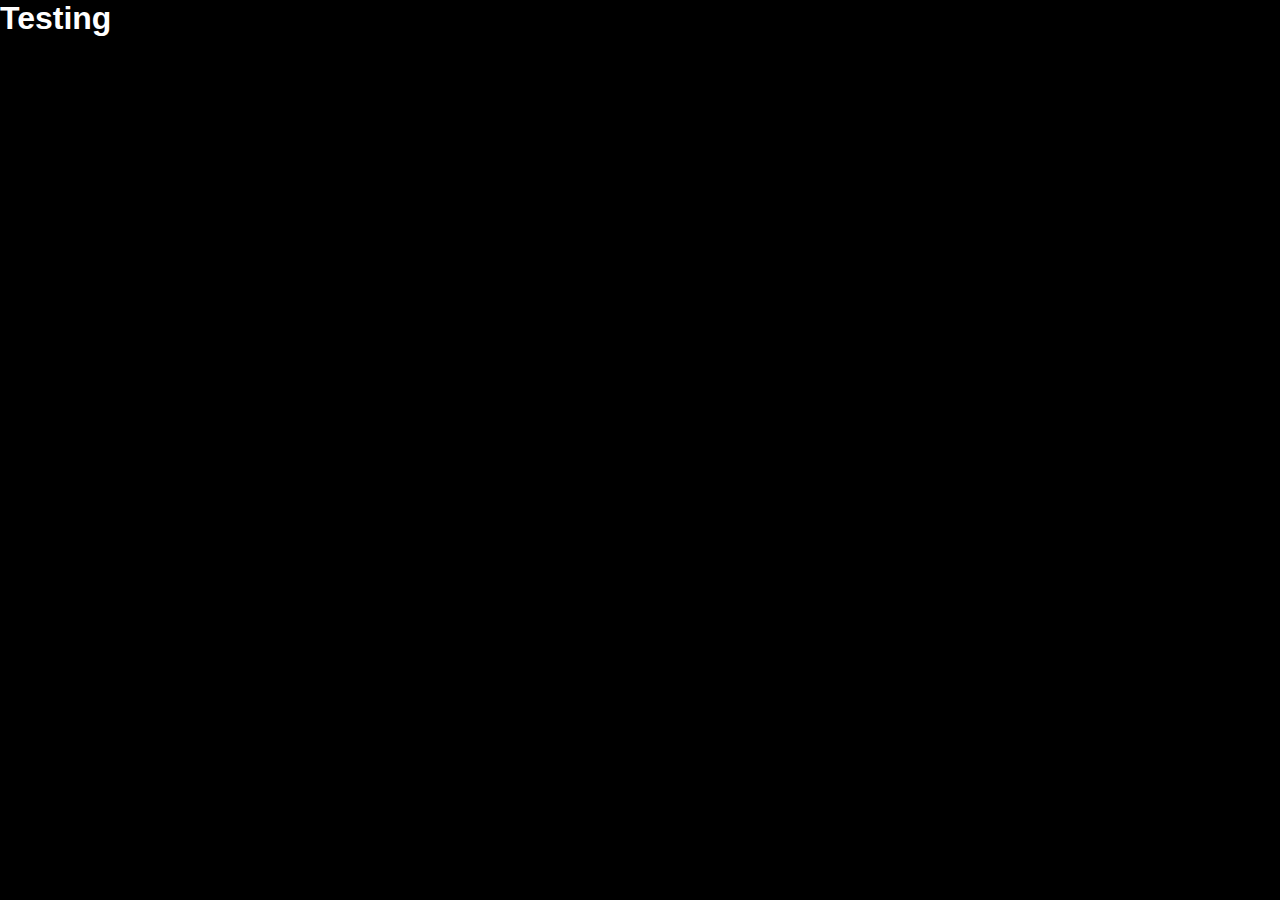
==== catdressup/index.html @ 77f1fa6c "Initial Commit" ====
<!DOCTYPE html>
<html>
<head>
    <title>Lets dress up Mr.Maximus</title>
    <link href='css/global.less' rel='stylesheet/less' type='text/css'>
    <script src='js/jquery.min.js'></script>
    <script src='js/TweenMax.min.js'></script>
    <script src='js/logic.js'></script>
    <script src='js/animations.js'></script>
    <script src='js/view.js'></script>
    <script src="js/less.js" type="text/javascript"></script>
    <script>
        $(function(){
            new dressUpView(); 
        });
    </script>
    <meta charset="UTF-8">
</head>
<body>
    <section>
	<h1>Testing</h1>
    </section>
</body>
</html>
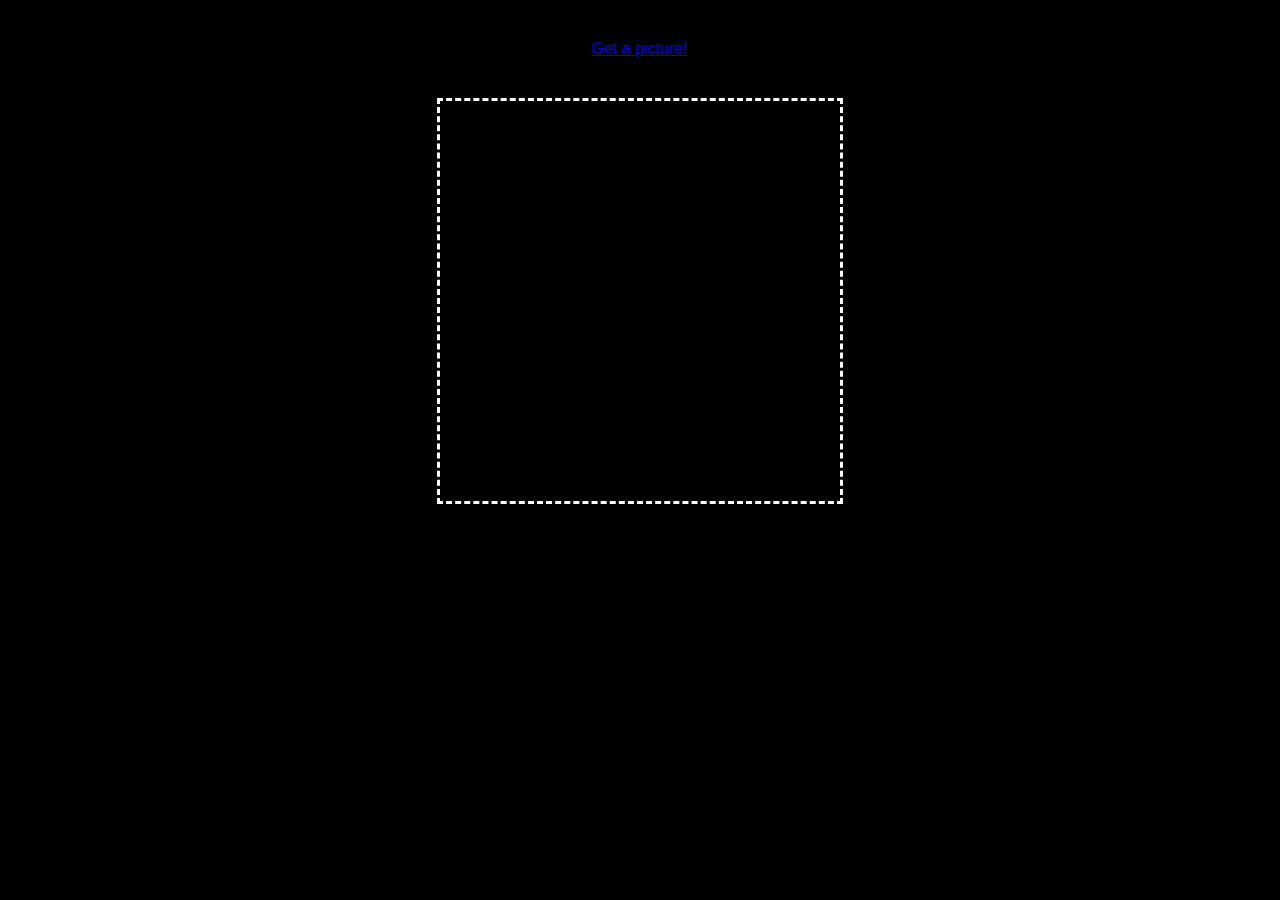
==== commit d1cbccb3: "Sytling - untracked" ====
--- a/catdressup/index.html
+++ b/catdressup/index.html
@@ -17,8 +17,9 @@
     <meta charset="UTF-8">
 </head>
 <body>
-    <section>
-	<h1>Testing</h1>
-    </section>
+	<a href="#">Get a picture!</a>
+	<section>
+		<img src="" />
+	</section>
 </body>
 </html>
